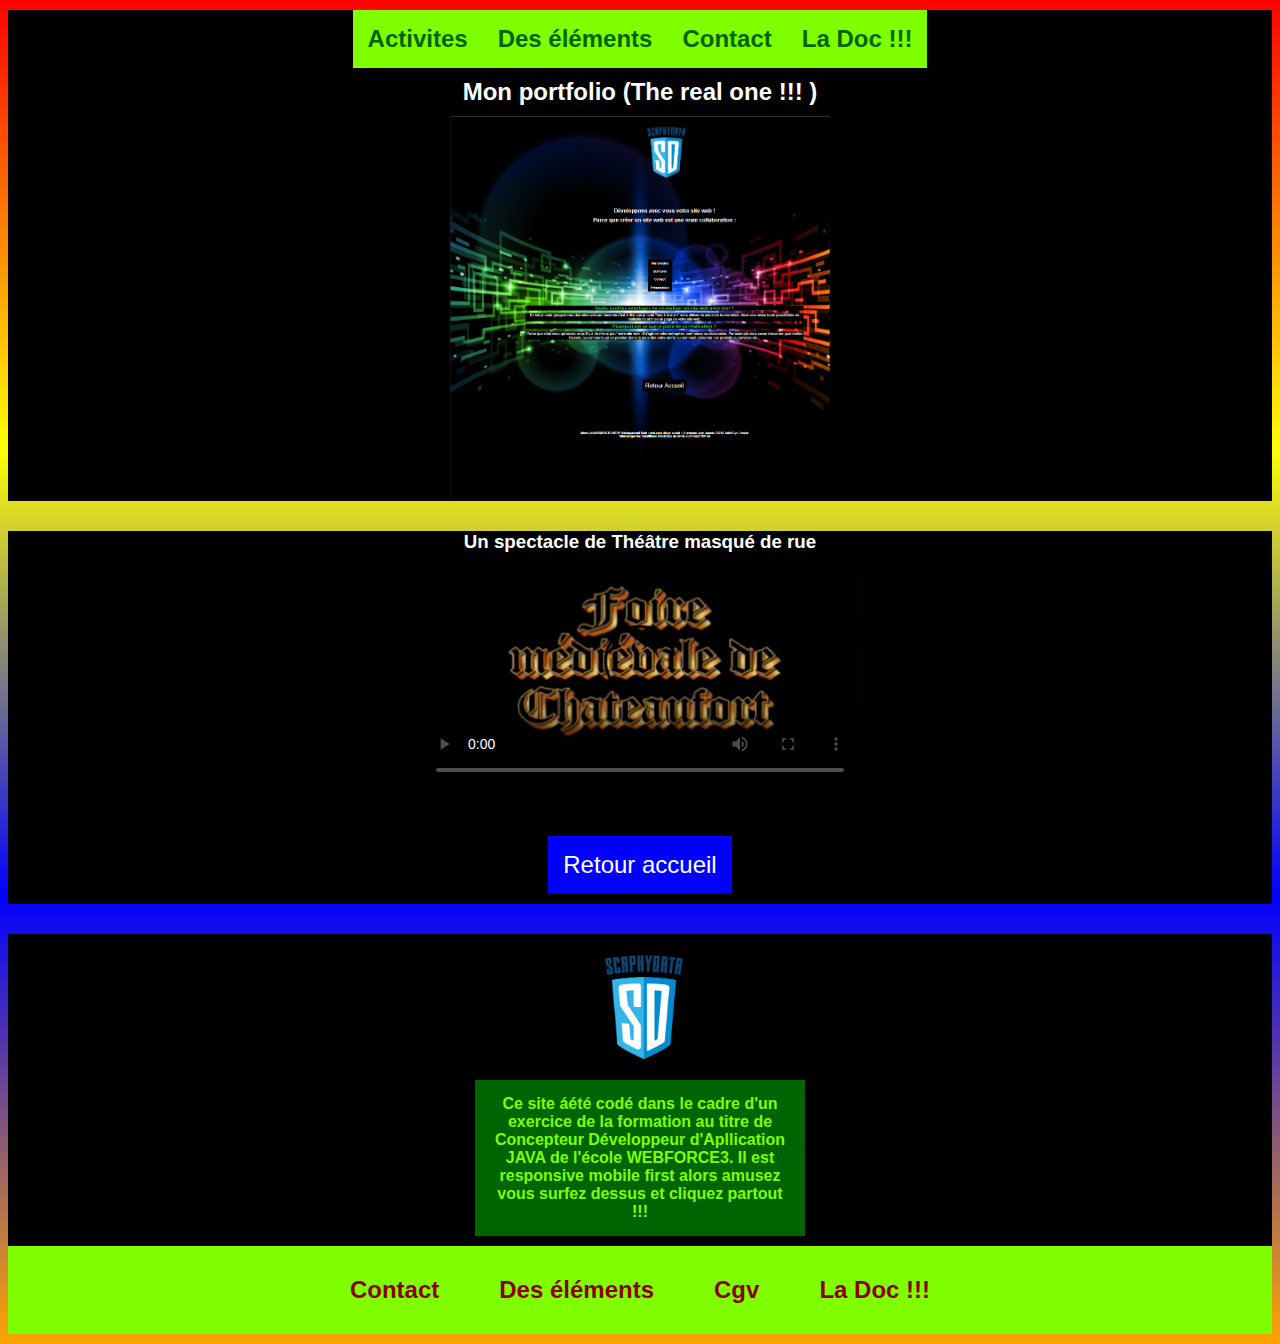
==== activites.html @ 806a8594 "init" ====
<!DOCTYPE html>
<html lang="fr">
    <head>
        <meta charset="UTF-8" />
        <title>Exercice 10</title>
        <link rel="stylesheet" href="styles.css" />
        <link rel="icon" type="image/gif" href="Logo_Scaphydata_02.png" >
    </head>
    <body>
        <header>  
            <p class="headerliens" ><a href="activites.html" >Activites</a><a href="exemplesElementsHTML.html" >Des &eacute;l&eacute;ments</a><a href="contact.html" >Contact</a><a href="https://developer.mozilla.org/fr/docs/Web/HTML" >La Doc !!!</a></p>
        
        
            <div class="extradoor1">
                <h2>Mon portfolio (The real one !!! )</h2>
                <a href="https://www.scaphydata.com" ><img src="img/sitewebdescaphydata.PNG" alt="portofolio de scaphydata" title="Veuillez cliquer" /></a>
            </div>
        </header>
    <main>
        <section>
            <div class="video">
				<p class="soustitreVideo">

				<h3>Un spectacle de Théâtre masqué de rue</h3>
				</p>
				<video controls preload="auto" poster="img/debutFoire.PNG" width="440px">
					<source src="img/Foire-01.mp4"/>
					<source src="img/Foire-01.ogv"/>
					<source src="img/Foire-01.webm"/>
					<!--<source src="videoPageAccueil.H.264"/>-->
				</video>
            </div>
        </section>
        <section>
            <div class="retouraccueil" >
                <a href="index.html" title="Back again" >Retour accueil</a>
            </div>
        </section>

    </main>
    <footer>
        <div class="logoscaphy" >
            <img src="img/Logo_Scaphydata_02.png" alt="logoscaphydata" class="logofooter"/>
        </div>
        <p class="comments">Ce site &aacute;&eacute;t&eacute; cod&eacute; dans le cadre d'un exercice de la formation au titre de Concepteur D&eacute;veloppeur d'Apllication JAVA de l'&eacute;cole WEBFORCE3. Il est responsive  mobile first alors amusez vous surfez dessus et cliquez partout !!!</p>
        <p class="footerliens" ><a href="contact.html" >Contact</a><a href="exemplesElementsHTML.html" >Des &eacute;l&eacute;ments</a><a href="cvg.pdf" download="cvg.pdf">Cgv</a><a href="https://developer.mozilla.org/fr/docs/Web/HTML" >La Doc !!!</a></p>    
    </footer>
</body>
</html>
---- styles.css ----
*{
text-decoration : none;
font-family: Arial, Helvetica, sans-serif;
}
@-webkit-keyframes animationlogo {
    0% {
        transform: scaleX(0);
    }
    25% {
        transform: scaleX(1);
    }
    50% {
        transform: scaleX(0);
    }
    75% {
        transform: scaleX(-1);
    }
    100% {
        transform: scaleX(0);
    }
}

@keyframes animationlogo {
    0% {
        transform: scaleX(0);
    }
    25% {
        transform: scaleX(1);
    }
    50% {
        transform: scaleX(0);
    }
    75% {
        transform: scaleX(-1);
    }
    100% {
        transform: scaleX(0);
    }
    
}
body {
    background:linear-gradient(red,yellow,blue,orange);
}
header,h1{
    text-align: center;
}
header .extradoor1 img
{
    text-align: center;
    margin: 0 auto;
    max-width: 76%;
}
p,h1,div h2, div h3 {
    margin: 10px 0px;
}
/******** Header ***********/
header .headerliens a{
    display: block;
    padding: 15px;
    background-color: chartreuse;
    color: darkgreen;
    font-weight: bolder;
    font-size: 2em;
}
header .headerliens a:hover{
    display: block;
    padding: 15px;
    background-color: darkgreen;
    color: chartreuse;
    font-weight: bolder;
    font-size: 2em;
}
p.comments
{
    padding: 15px;
    color:chartreuse;
    background-color: darkgreen;
    margin: 15px; 
    min-width: 76%;
    max-width: 76%;
    text-align: center;
    margin: 0 auto;
    font-weight: bolder;
}
p.comments:hover
{
    padding: 15px;
    background-color:chartreuse;
    color: darkgreen;
    min-width: 76%;
    max-width:76%;
    text-align: center;
    margin: 0 auto;
    transition-duration: 1500ms;
    font-weight: bolder;
}
.fieldset,form,input
{
    max-width: 500px;
    text-align: center;
    margin: 0 auto;
}
form{
    margin-top: 10%;
}
form input 
{
    margin: 10px;
}
section
{
    margin-bottom: 30px;
}
/*a:visited, .comments:hover
{
    padding: 15px;
    background-color:blue;
    color: #FFF;
}*/
section .extradoor
{
    padding: 15px 0px;
    margin-top: 30px;
    margin-bottom: 30px;
    display: block;
    text-align: center;
    margin: 0 auto;
}
section .extradoor a img
{
    max-width:76%;
    min-width: 76%;
    height: auto;
    padding: 30px;
}
.retouraccueil
{
    text-align: center;
    margin: 45px auto;
}
.retouraccueil a
{
    padding:15px 15px;
    font-size: 1.5em;
    background-color: black;
    color: #FFF;
    margin: 30px;
}
.retouraccueil a:active
{
    padding:15px;
    font-size: 1.5em;
    background-color:#FFF;
    color:#000;
    margin: 30px;
}
table,td{
    border :2px solid #000;
    border-collapse: collapse;
}
section .tableau
{
    text-align: center;
    margin:45px auto;
    padding-top: 45px;
}
section ul li,section ol li,h3
{
    text-align: center;
    list-style-position: inside;
}
.exempletexte,section h2{
    text-align: center;
    margin: 15px auto;
}
.exempletexte u
{
    text-decoration: underline;
}
.exempletexte span{
    text-decoration:overline;
}
section div.video
{
    text-align: center;
    margin: 30px auto;
}
/****** Footer ******/
.logofooter
{
    animation: linear 4s infinite  animationlogo;
    -webkit-animation: linear 4s infinite animationlogo;
    
}
footer {
    text-align: center;
    margin: 0s auto;
}
footer img {
    max-width: 200px;
    height: auto;
    text-align: center;
    margin: 0 auto;

}
footer .footerliens a
{
    padding: 15px;
    color: darkred;
    background-color: chartreuse;
    font-size: 1.25em;
    font-weight: bolder;
}
footer .footerliens a:hover
{
    padding: 15px;
    color: darkred;
    background-color: green;
    font-size: 1.25em;
    font-weight: bolder;
}/* @media (min-width: 30em) and (max-width: 50em) */
@media screen and (min-width: 640px) and (max-width: 1199px){
    header .extradoor1 img
    {
        text-align: center;
        margin: 0 auto;
        max-width: 50%;
    } 
    main{
    background-image: url("img/astronomy.jpg");
    background-repeat: repeat;
}
p,h1,div h2, div h3,legend,label {
    margin: 10px auto;
    text-align: center;
    color: #FFF;
    text-shadow: 1px 1px #000;
}
section #disciplinesachoisir
{
    padding: 15px;;
}
section .extradoor
{
    padding: 15px 0px;
    margin-top: 30px;
    margin-bottom: 30px;
    display: block;
    text-align: center;
    margin: 0 auto;
}
section .extradoor a img
{
    max-width:50%;
    min-width:50%;
    height: auto;
    padding: 30px;
}
p.comments
{
    padding: 15px;
    color:chartreuse;
    background-color: darkgreen;
    margin: 15px; 
    min-width: 50%;
    max-width: 50%;
    text-align: center;
    margin: 45px auto;
    font-weight: bolder;
}
p.comments:hover
{
    padding: 15px;
    background-color:chartreuse;
    color: darkgreen;
    min-width: 50%;
    max-width:50%;
    text-align: center;
    margin: 45px auto;
    transition-duration: 1500ms;
    font-weight: bolder;
}
.retouraccueil
{
    margin: 15px;
}
.retouraccueil a
{
    padding:15px 15px;
    font-size: 1.5em;
    background-color: blueviolet;
    color: #FFF;
    margin: 15px;
}
.retouraccueil a:hover
{
    padding:15px;
    font-size: 1.5em;
    background-color:#FFF;
    color:blueviolet;
    margin: 15px
}
table,td{
    border :2px solid #FFF;
    border-collapse: collapse;
    color: #FFF;
}
section .tableau
{
    text-align: center;
    margin:45px auto;
    padding-top: 45px;
}
section ul li,section ol li,h3
{
    text-align: center;
    list-style-position: inside;
    color: #FFF;
}
.exempletexte,section h2{
    text-align: center;
    margin: 15px auto;
    color: #FFF;
}
.exempletexte u
{
    text-decoration: underline;
}
.exempletexte span{
    text-decoration:overline;
}

footer {
    text-align: center;
    margin: 15px auto;
}
footer img {
    max-width: 200px;
    height: auto;
    text-align: center;
    margin: 0 auto;

}
footer .footerliens a
{
    padding: 15px;
    color: darkred;
    background-color: chartreuse;
    font-size: 1.5em;
    font-weight: bolder;
    margin-top: 30px;
}
footer .footerliens a:hover
{
    padding: 15px;
    color: #FFF;
    background-color: green;
    font-size: 1.5em;
    font-weight: bolder;
    margin-top: 30px;
  
}
}
@media screen and (min-width:1200px){
    body {
        background-color: red;
    }
    header,main,footer {
        background-color: black;
        color: #FFF; 
    }
    header .headerliens a {
        display: inline-block;
        padding: 15px;
        background-color: chartreuse;
        color: darkgreen;
        font-weight: bolder;
        font-size: 1.5em;
    }
    header .headerliens a:hover {
        display: inline-block;
        padding: 15px;
        background-color: darkgreen; 
        color: chartreuse;
        font-weight: bolder;
        font-size: 1.5em;
}
section div h2,section h2,section h3,section p
{
    text-align: center;
    margin: 0 auto;
}
header .extradoor1 img
{
    text-align: center;
    margin: 0 auto;
    max-width: 30%;
}
section .extradoor
{
    display: inline-block;
    vertical-align: middle;
    text-align: left;
}
section .extradoor a img
{
    max-width:30%;
    min-width: 30%;
    height: auto;
    padding: 30px;
    display: inline-block;
    vertical-align: middle;
    padding-left: 25%;
}
section #informatiquequantique
{ 
    /*display: inline-block;
    vertical-align: middle;*/
    display: none;
}
section #informatiquequantique img
{
    max-width:30%;
    min-width: 30%;
    height: auto;
    padding: 30px;
    display: inline-block;
    vertical-align: middle;
    padding-left: 25%;
}
p.comments
{
    padding: 15px;
    color:chartreuse;
    background-color: darkgreen;
    margin: 15px; 
    min-width: 300px;
    max-width: 300px;
    text-align: center;
    margin: 0 auto;
    font-weight: bolder;
    display: inline-block;
    vertical-align: middle;
}
p.comments:hover
{
    padding: 15px;
    background-color:chartreuse;
    color: darkgreen;
    min-width: 300px;
    max-width:300px;
    text-align: center;
    margin: 0 auto;
    transition-duration: 1500ms;
    font-weight: bolder;
    display: inline-block;
    vertical-align: middle;
}
section .retouraccueil
{
    text-align: center;
    margin:25px auto;
    padding: 25px;
}
section .retouraccueil a
{
    text-align: center;
    margin: 25px auto;
    padding: 15px;
    background-color: blue;
    color: #FFF;
}
table,td
{
    border :2px solid #FFF;
    border-collapse: collapse;
}
section .tableau
{
    text-align: center;
    margin: 0 auto;
    padding-left: 25%;
}
.exempletexte,section h2{
    text-align: center;
    margin: 15px auto;
    color: #FFF;
}
.exempletexte u
{
    text-decoration: underline;
}
.exempletexte p span{
    text-decoration:overline;
}

section div.video
{
    text-align: center;
    margin: 30px auto;
}

footer img {
    max-width: 100px;
    min-width: 100px;
    height: auto;
    text-align: center;
    margin: 0 auto;
}
footer .footerliens a
{
    padding: 15px;
    margin: 15px;
    color: darkred;
    background-color: chartreuse;
    font-size: 1.5em;
    font-weight: bolder;
    display: inline-block;
}
footer .footerliens a:hover
{
    padding: 15px;
    margin: 15px;
    color: chartreuse;
    background-color: darkred;
    font-size: 1.5em;
    font-weight: bolder;
    display: inline-block;
}
footer .footerliens
{
    background-color: chartreuse;
}
    
}
 /*section.mywebsite
{
    float:left;
    display: inline-block;
    vertical-align: top;

}
div .pubs
{
    float:left;
    display: inline-block;
    vertical-align: top;

}
.clearfloat
{
    clear:both;
}*/
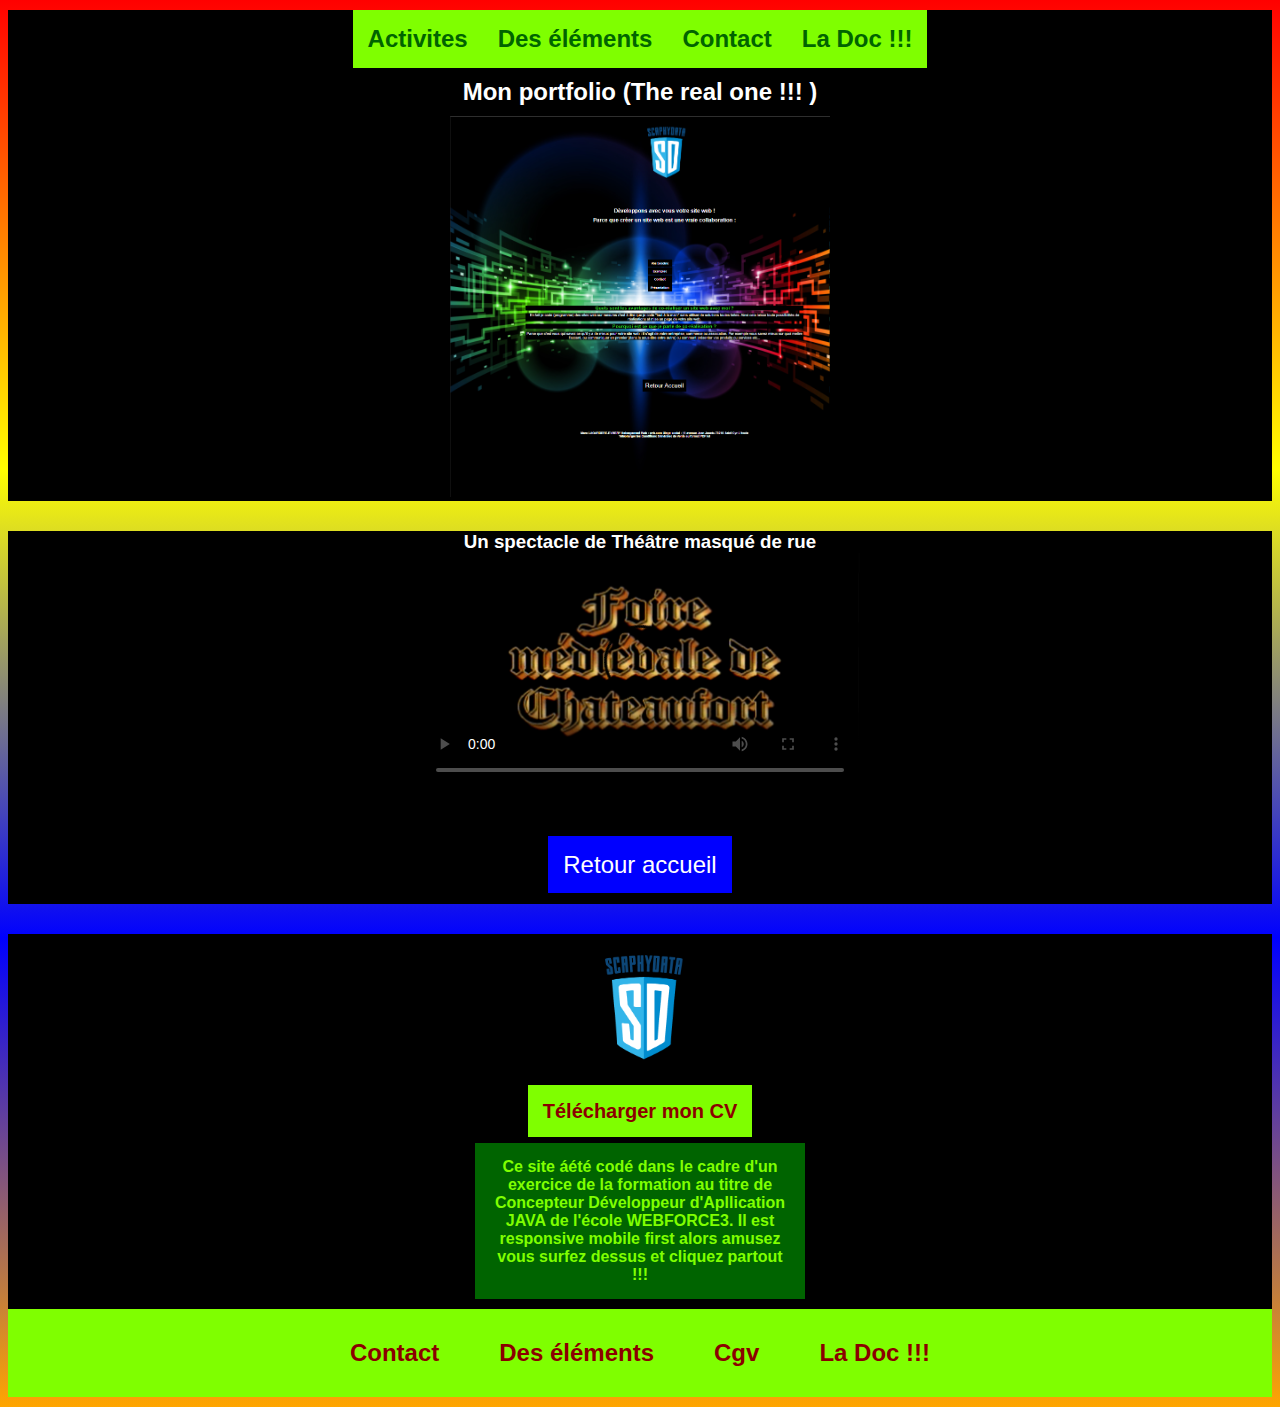
==== commit 575dd0ea: "actualisation exercice10" ====
--- a/activites.html
+++ b/activites.html
@@ -42,6 +42,9 @@
         <div class="logoscaphy" >
             <img src="img/Logo_Scaphydata_02.png" alt="logoscaphydata" class="logofooter"/>
         </div>
+        <div  class="cvcharger">
+            <a href="CV_Marc_LAGARDERE.pdf" download>Télécharger mon CV</a>
+        </div>
         <p class="comments">Ce site &aacute;&eacute;t&eacute; cod&eacute; dans le cadre d'un exercice de la formation au titre de Concepteur D&eacute;veloppeur d'Apllication JAVA de l'&eacute;cole WEBFORCE3. Il est responsive  mobile first alors amusez vous surfez dessus et cliquez partout !!!</p>
         <p class="footerliens" ><a href="contact.html" >Contact</a><a href="exemplesElementsHTML.html" >Des &eacute;l&eacute;ments</a><a href="cvg.pdf" download="cvg.pdf">Cgv</a><a href="https://developer.mozilla.org/fr/docs/Web/HTML" >La Doc !!!</a></p>    
     </footer>
--- a/styles.css
+++ b/styles.css
@@ -203,7 +203,7 @@
     margin: 0 auto;
 
 }
-footer .footerliens a
+footer .footerliens a, footer .cvcharger a
 {
     padding: 15px;
     color: darkred;
@@ -211,14 +211,28 @@
     font-size: 1.25em;
     font-weight: bolder;
 }
-footer .footerliens a:hover
+footer .footerliens a:hover, footer .cvcharger a:hover
 {
     padding: 15px;
     color: darkred;
     background-color: green;
     font-size: 1.25em;
     font-weight: bolder;
-}/* @media (min-width: 30em) and (max-width: 50em) */
+}
+.cvcharger
+{
+    margin: 20px;
+}
+.formulairecontact form
+{
+    text-align: center;
+    margin: 15px auto;
+}
+.formulairecontact input
+{
+    text-align: left;
+}
+/* @media (min-width: 30em) and (max-width: 50em) */
 @media screen and (min-width: 640px) and (max-width: 1199px){
     header .extradoor1 img
     {
